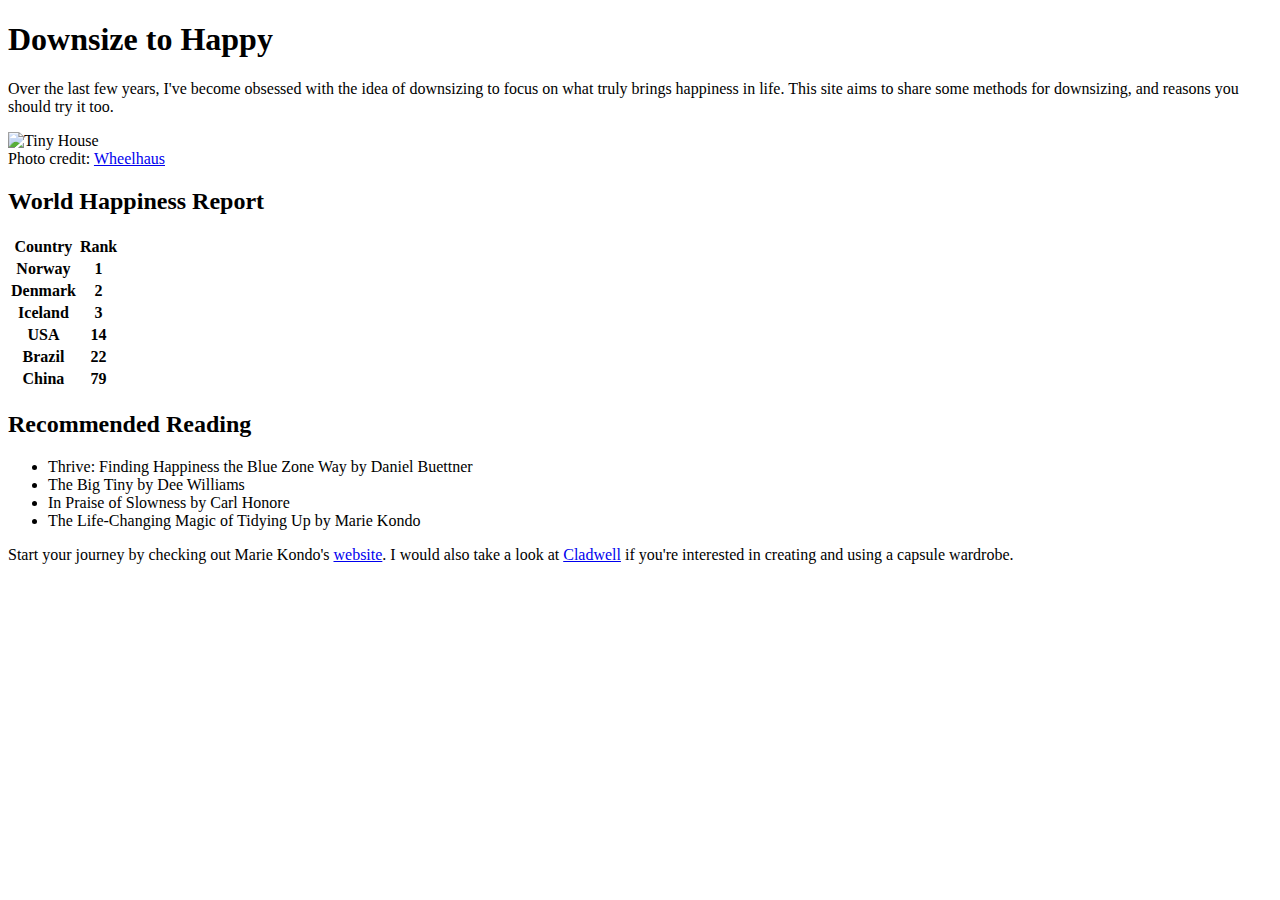
==== index.html @ 6420f94e "Add list" ====
<!DOCTYPE html>
<html>
<head>
	<title>Downsize to Happy</title>
</head>
<body>
	<h1>Downsize to Happy</h1>
	<p>Over the last few years, I've become obsessed with the idea of downsizing to focus on what truly brings happiness in life. This site aims to share some methods for downsizing, and reasons you should try it too.</p>
	<img src="http://hgtvhome.sndimg.com/content/dam/images/hgtv/fullset/2015/10/13/2/CI_Wheelhaus-wedge-tiny-house-exterior.jpg.rend.hgtvcom.966.725.jpeg" alt="Tiny House"> <br>
	Photo credit: <a href="https://wheelhaus.com/">Wheelhaus</a>
	<p>
	<h2>World Happiness Report</h2>
	<table>
		<tr>
			<th>Country</th>
			<th>Rank</th>
		</tr>
		<tr>
			<th>Norway</th>
			<th>1</th>
		</tr>
		<tr>
			<th>Denmark</th>
			<th>2</th>
		</tr>
		<tr>
			<th>Iceland</th>
			<th>3</th>
		</tr>
		<tr>
			<th>USA</th>
			<th>14</th>
		</tr>
		<tr>
			<th>Brazil</th>
			<th>22</th>
		</tr>
		<tr>
			<th>China</th>
			<th>79</th>
		</tr>
	</table>
	</p>
	<h2>Recommended Reading</h2>
	<ul>
		<li>Thrive: Finding Happiness the Blue Zone Way by Daniel Buettner</li>
		<li>The Big Tiny by Dee Williams</li>
		<li>In Praise of Slowness by Carl Honore</li>
		<li>The Life-Changing Magic of Tidying Up by Marie Kondo</li>
	</ul>
	<p>Start your journey by checking out Marie Kondo's <a href="https://konmari.com/">website</a>. I would also take a look at <a href="https://cladwell.com">Cladwell</a> if you're interested in creating and using a capsule wardrobe.</p>
</body>
</html>
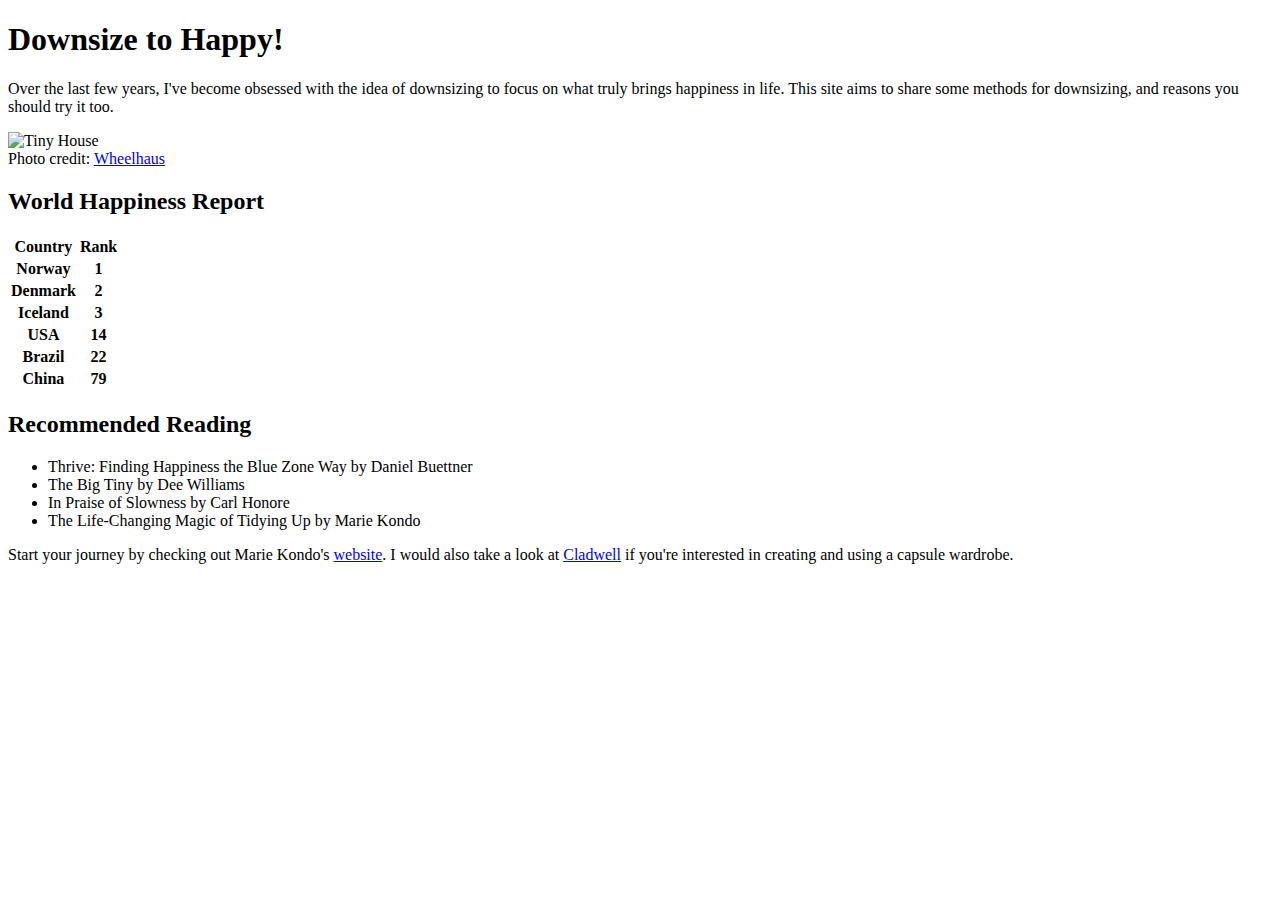
==== commit 122d8ce7: "Change table" ====
--- a/index.html
+++ b/index.html
@@ -4,11 +4,10 @@
 	<title>Downsize to Happy</title>
 </head>
 <body>
-	<h1>Downsize to Happy</h1>
+	<h1>Downsize to Happy!</h1>
 	<p>Over the last few years, I've become obsessed with the idea of downsizing to focus on what truly brings happiness in life. This site aims to share some methods for downsizing, and reasons you should try it too.</p>
 	<img src="http://hgtvhome.sndimg.com/content/dam/images/hgtv/fullset/2015/10/13/2/CI_Wheelhaus-wedge-tiny-house-exterior.jpg.rend.hgtvcom.966.725.jpeg" alt="Tiny House"> <br>
 	Photo credit: <a href="https://wheelhaus.com/">Wheelhaus</a>
-	<p>
 	<h2>World Happiness Report</h2>
 	<table>
 		<tr>
@@ -40,7 +39,6 @@
 			<th>79</th>
 		</tr>
 	</table>
-	</p>
 	<h2>Recommended Reading</h2>
 	<ul>
 		<li>Thrive: Finding Happiness the Blue Zone Way by Daniel Buettner</li>
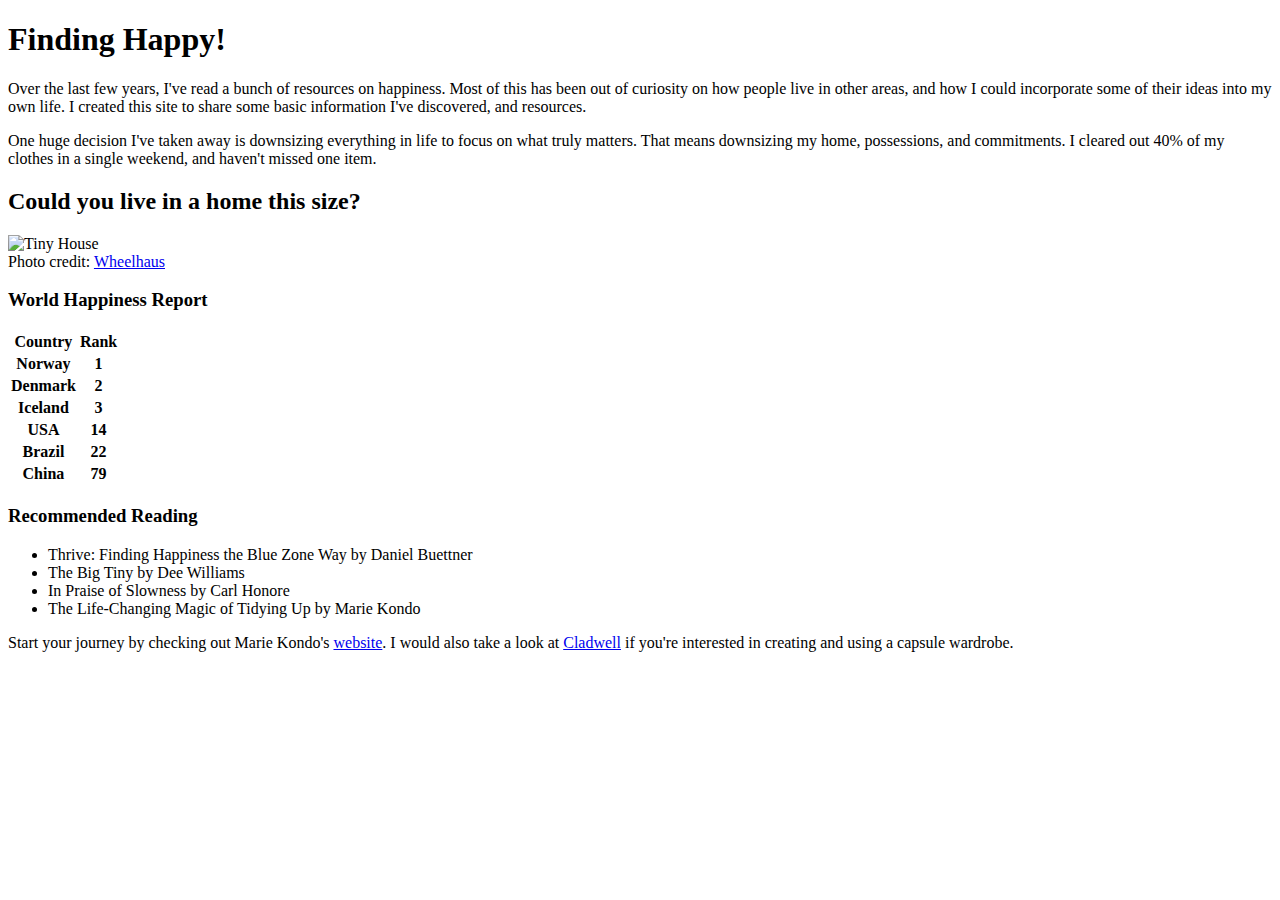
==== commit e0865020: "Change website explanation" ====
--- a/index.html
+++ b/index.html
@@ -1,14 +1,16 @@
 <!DOCTYPE html>
 <html>
 <head>
-	<title>Downsize to Happy</title>
+	<title>Finding Happy</title>
 </head>
 <body>
-	<h1>Downsize to Happy!</h1>
-	<p>Over the last few years, I've become obsessed with the idea of downsizing to focus on what truly brings happiness in life. This site aims to share some methods for downsizing, and reasons you should try it too.</p>
+	<h1>Finding Happy!</h1>
+	<p>Over the last few years, I've read a bunch of resources on happiness. Most of this has been out of curiosity on how people live in other areas, and how I could incorporate some of their ideas into my own life. I created this site to share some basic information I've discovered, and resources.</p>
+	<p>One huge decision I've taken away is downsizing everything in life to focus on what truly matters. That means downsizing my home, possessions, and commitments. I cleared out 40% of my clothes in a single weekend, and haven't missed one item.</p>
+	<h2>Could you live in a home this size?</h2>
 	<img src="http://hgtvhome.sndimg.com/content/dam/images/hgtv/fullset/2015/10/13/2/CI_Wheelhaus-wedge-tiny-house-exterior.jpg.rend.hgtvcom.966.725.jpeg" alt="Tiny House"> <br>
 	Photo credit: <a href="https://wheelhaus.com/">Wheelhaus</a>
-	<h2>World Happiness Report</h2>
+	<h3>World Happiness Report</h3>
 	<table>
 		<tr>
 			<th>Country</th>
@@ -39,7 +41,7 @@
 			<th>79</th>
 		</tr>
 	</table>
-	<h2>Recommended Reading</h2>
+	<h3>Recommended Reading</h3>
 	<ul>
 		<li>Thrive: Finding Happiness the Blue Zone Way by Daniel Buettner</li>
 		<li>The Big Tiny by Dee Williams</li>
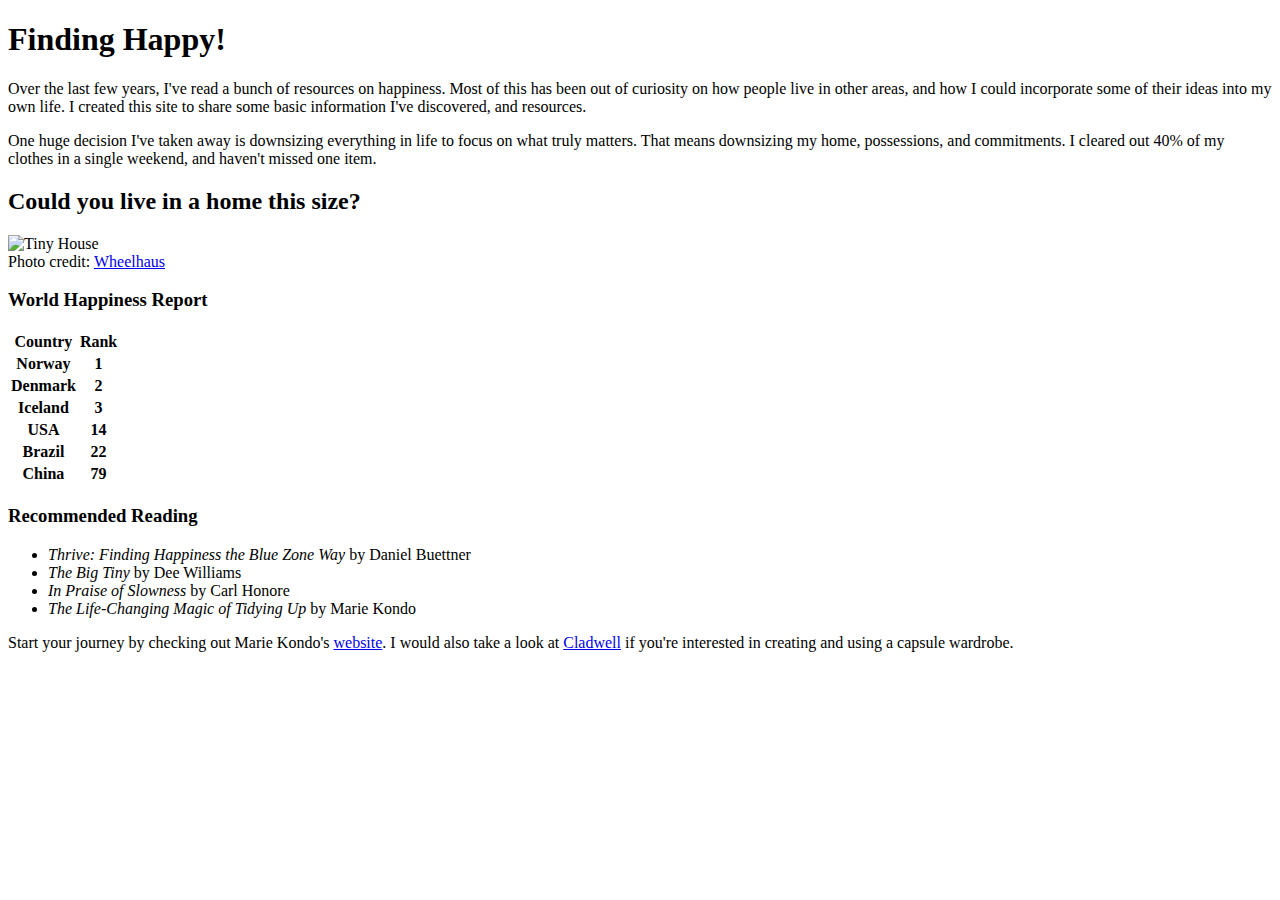
==== commit 0eb236ce: "Add cite element to book titles" ====
--- a/index.html
+++ b/index.html
@@ -43,10 +43,10 @@
 	</table>
 	<h3>Recommended Reading</h3>
 	<ul>
-		<li>Thrive: Finding Happiness the Blue Zone Way by Daniel Buettner</li>
-		<li>The Big Tiny by Dee Williams</li>
-		<li>In Praise of Slowness by Carl Honore</li>
-		<li>The Life-Changing Magic of Tidying Up by Marie Kondo</li>
+		<li> <cite>Thrive: Finding Happiness the Blue Zone Way</cite> by Daniel Buettner</li>
+		<li> <cite>The Big Tiny</cite> by Dee Williams</li>
+		<li> <cite>In Praise of Slowness</cite> by Carl Honore</li>
+		<li> <cite>The Life-Changing Magic of Tidying Up</cite> by Marie Kondo</li>
 	</ul>
 	<p>Start your journey by checking out Marie Kondo's <a href="https://konmari.com/">website</a>. I would also take a look at <a href="https://cladwell.com">Cladwell</a> if you're interested in creating and using a capsule wardrobe.</p>
 </body>
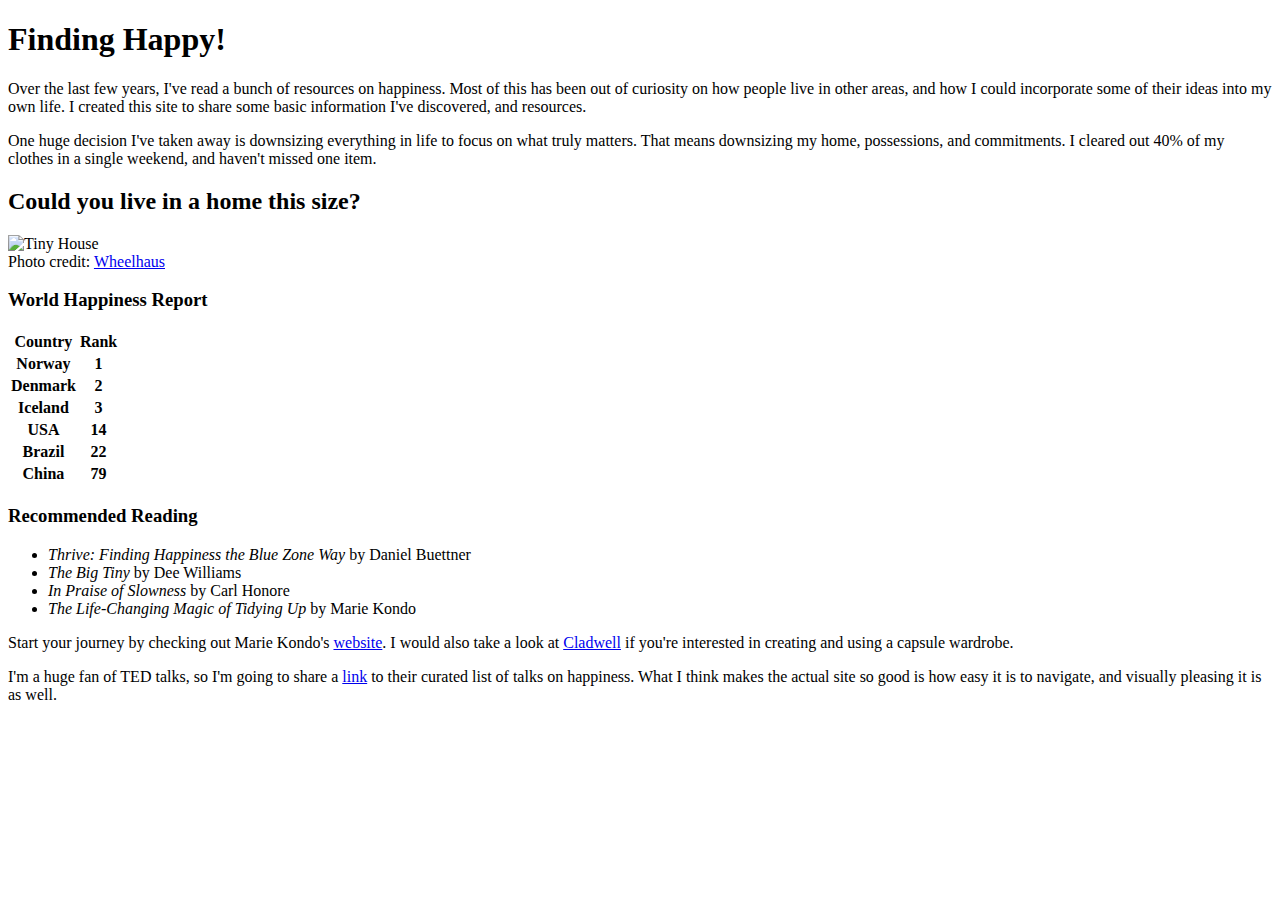
==== commit 24bfd1b3: "Add TED website" ====
--- a/index.html
+++ b/index.html
@@ -49,5 +49,6 @@
 		<li> <cite>The Life-Changing Magic of Tidying Up</cite> by Marie Kondo</li>
 	</ul>
 	<p>Start your journey by checking out Marie Kondo's <a href="https://konmari.com/">website</a>. I would also take a look at <a href="https://cladwell.com">Cladwell</a> if you're interested in creating and using a capsule wardrobe.</p>
+	<p>I'm a huge fan of TED talks, so I'm going to share a <a href="https://www.ted.com/playlists/4/what_makes_you_happy">link</a> to their curated list of talks on happiness. What I think makes the actual site so good is how easy it is to navigate, and visually pleasing it is as well. </p>
 </body>
 </html>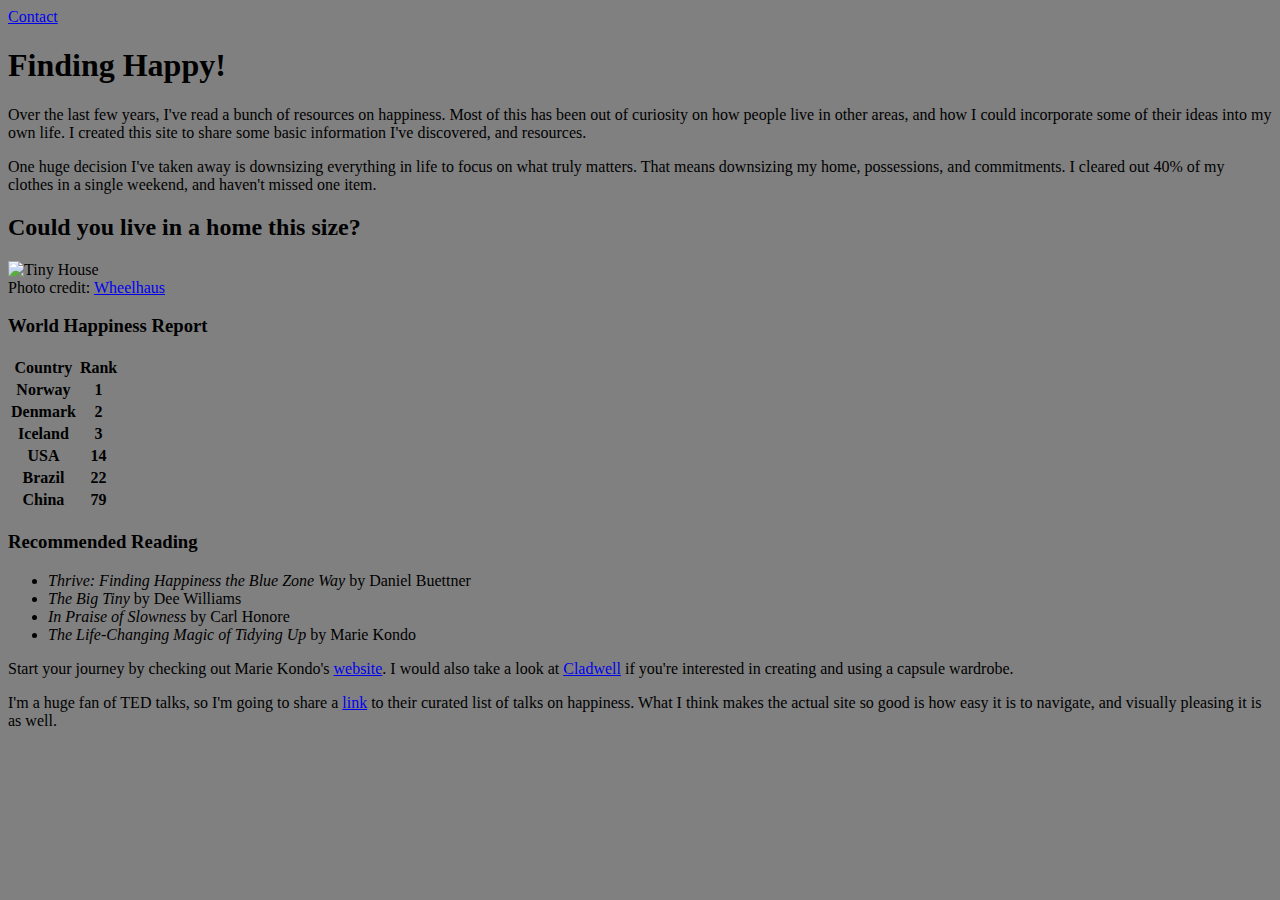
==== commit eb61bfe7: "Add contact page and link in index" ====
--- a/index.html
+++ b/index.html
@@ -2,8 +2,10 @@
 <html>
 <head>
 	<title>Finding Happy</title>
+	<link rel="stylesheet" type="text/css" href="styles.css">
 </head>
 <body>
+	<nav><a href="contact.html">Contact</a></nav>
 	<h1>Finding Happy!</h1>
 	<p>Over the last few years, I've read a bunch of resources on happiness. Most of this has been out of curiosity on how people live in other areas, and how I could incorporate some of their ideas into my own life. I created this site to share some basic information I've discovered, and resources.</p>
 	<p>One huge decision I've taken away is downsizing everything in life to focus on what truly matters. That means downsizing my home, possessions, and commitments. I cleared out 40% of my clothes in a single weekend, and haven't missed one item.</p>
--- a/styles.css
+++ b/styles.css
@@ -0,0 +1,3 @@
+body {
+	background-color: grey;
+}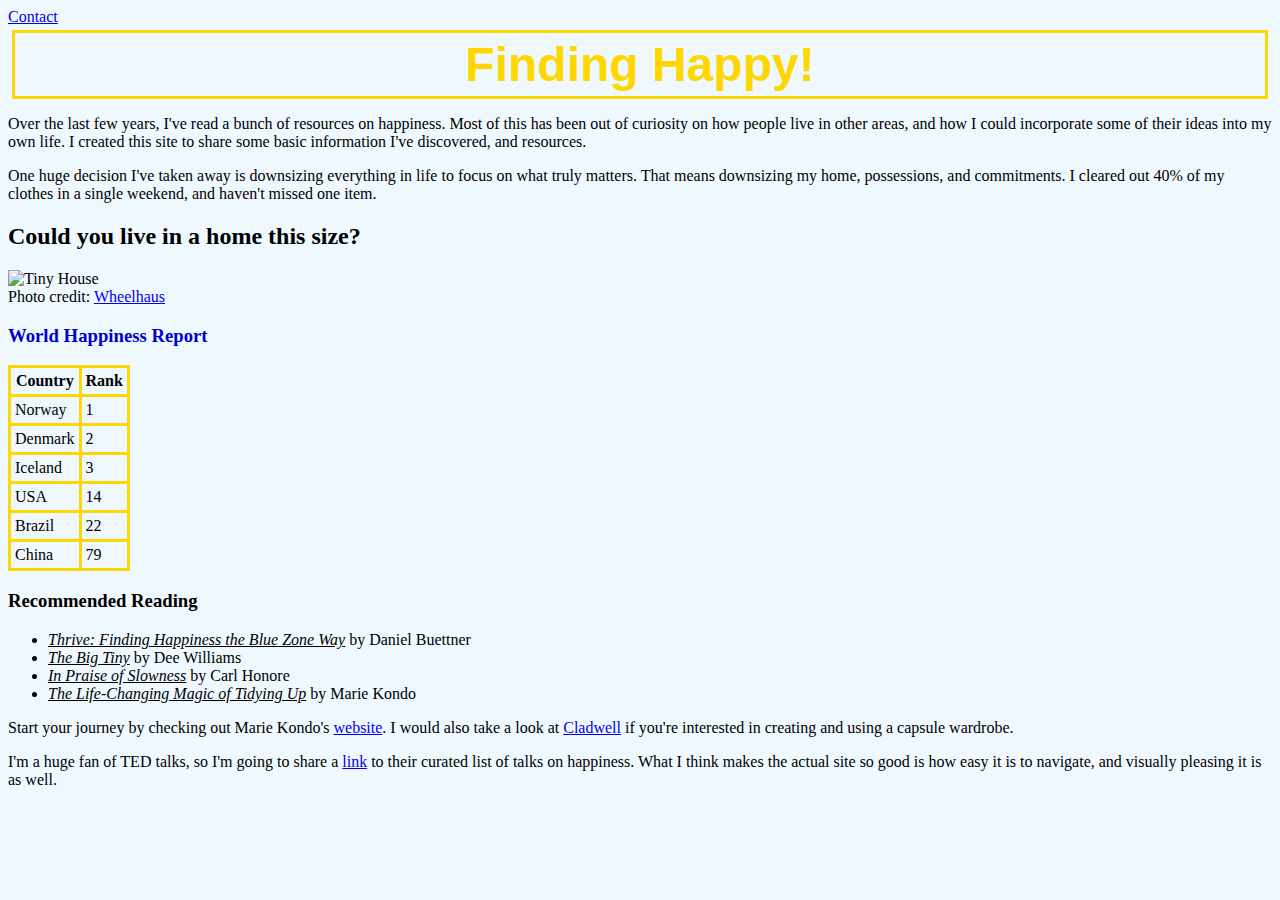
==== commit 3214c719: "Add css styling for release 1" ====
--- a/index.html
+++ b/index.html
@@ -12,43 +12,43 @@
 	<h2>Could you live in a home this size?</h2>
 	<img src="http://hgtvhome.sndimg.com/content/dam/images/hgtv/fullset/2015/10/13/2/CI_Wheelhaus-wedge-tiny-house-exterior.jpg.rend.hgtvcom.966.725.jpeg" alt="Tiny House"> <br>
 	Photo credit: <a href="https://wheelhaus.com/">Wheelhaus</a>
-	<h3>World Happiness Report</h3>
+	<h3 id="happiness">World Happiness Report</h3>
 	<table>
 		<tr>
 			<th>Country</th>
 			<th>Rank</th>
 		</tr>
 		<tr>
-			<th>Norway</th>
-			<th>1</th>
+			<td>Norway</td>
+			<td>1</td>
 		</tr>
 		<tr>
-			<th>Denmark</th>
-			<th>2</th>
+			<td>Denmark</td>
+			<td>2</td>
 		</tr>
 		<tr>
-			<th>Iceland</th>
-			<th>3</th>
+			<td>Iceland</td>
+			<td>3</td>
 		</tr>
 		<tr>
-			<th>USA</th>
-			<th>14</th>
+			<td>USA</td>
+			<td>14</td>
 		</tr>
 		<tr>
-			<th>Brazil</th>
-			<th>22</th>
+			<td>Brazil</td>
+			<td>22</td>
 		</tr>
 		<tr>
-			<th>China</th>
-			<th>79</th>
+			<td>China</td>
+			<td>79</td>
 		</tr>
 	</table>
 	<h3>Recommended Reading</h3>
 	<ul>
-		<li> <cite>Thrive: Finding Happiness the Blue Zone Way</cite> by Daniel Buettner</li>
-		<li> <cite>The Big Tiny</cite> by Dee Williams</li>
-		<li> <cite>In Praise of Slowness</cite> by Carl Honore</li>
-		<li> <cite>The Life-Changing Magic of Tidying Up</cite> by Marie Kondo</li>
+		<li> <cite class="cite">Thrive: Finding Happiness the Blue Zone Way</cite> by Daniel Buettner</li>
+		<li> <cite class="cite">The Big Tiny</cite> by Dee Williams</li>
+		<li> <cite class="cite">In Praise of Slowness</cite> by Carl Honore</li>
+		<li> <cite class="cite">The Life-Changing Magic of Tidying Up</cite> by Marie Kondo</li>
 	</ul>
 	<p>Start your journey by checking out Marie Kondo's <a href="https://konmari.com/">website</a>. I would also take a look at <a href="https://cladwell.com">Cladwell</a> if you're interested in creating and using a capsule wardrobe.</p>
 	<p>I'm a huge fan of TED talks, so I'm going to share a <a href="https://www.ted.com/playlists/4/what_makes_you_happy">link</a> to their curated list of talks on happiness. What I think makes the actual site so good is how easy it is to navigate, and visually pleasing it is as well. </p>
--- a/styles.css
+++ b/styles.css
@@ -1,3 +1,30 @@
 body {
-	background-color: grey;
-}+	background-color: aliceblue;
+}
+table, th, td {
+	padding: 4px;
+	border: 3px solid gold;
+}
+table {
+	border-collapse: collapse;
+}
+#happiness {
+	color: mediumblue;
+}
+.cite {
+	text-decoration: underline;
+}
+h1 {
+	font-family: "Comic Sans MS", cursive, sans-serif;
+	color: gold;
+	text-align: center;
+	font-size: 48px;
+	margin: 4px;
+	border: 3px solid gold;
+	padding: 4px;
+	background-image: url(https://nothinginbiology.files.wordpress.com/2015/09/skyscapes-trees-1011645-2560x1600.jpg);
+}
+a:visited {
+	color: gold;
+}
+
